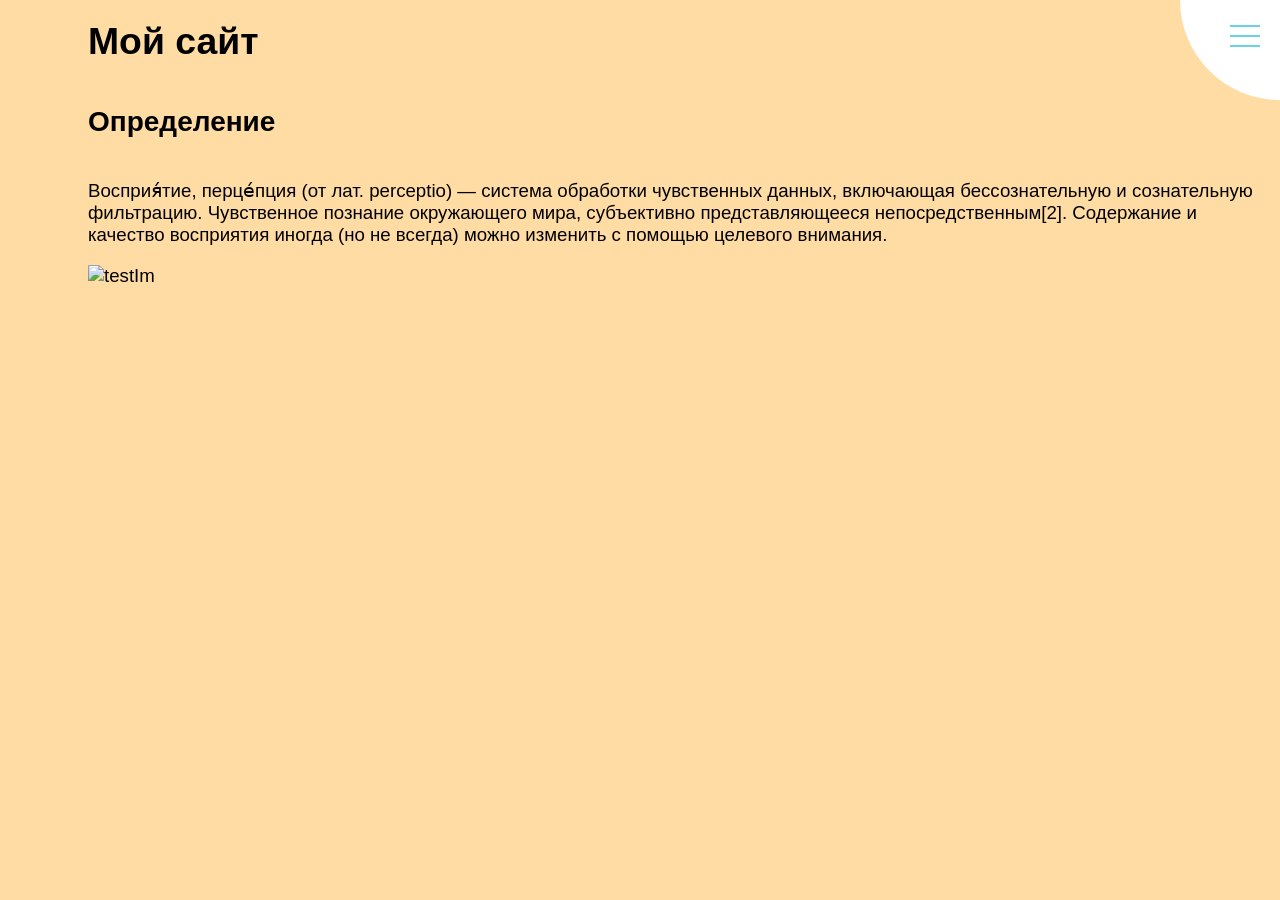
==== src/templates/1_perception/index.html @ 2da64972 "Add files via upload" ====
<!DOCTYPE html>
<html>
	<head>
		<title>Восприятие</title>
		
		<link rel="stylesheet" href="/src/style/menu.css">
		<link rel="stylesheet" href="/src/style/main.css">

		<script type="text/javascript" src="/src/scripts/menuScript.js"></script>
		
		<meta charset="UTF-8">
		<meta name="viewport" charset="utf-8" content="width=device-width, inital-scale=1.0">

	</head>
	<body>
		<header>
			
			<!-- ------------------------------Бургер меню---------------------- -->	
			<label>
				<input type="checkbox">
				<span class="menu"> <span class="hamburger"></span> </span>
				<ul>
				  <li> <a id="perception" href="#">Восприятие</a> </li>
				  <li> <a id="singing" href="#">Пение</a> </li>
				  <li> <a id="musicActiv" href="#">Музыкально-ритмическая деятельность</a> </li>
				  <li> <a id="gamesDMI" href="#">Игра на ДМИ</a> </li>
				  <li> <a id="gamesActiv" href="#">Игровая и творческая деятельность</a> </li>
				  <li> <a id="quest" href="#">Анкетирование</a> </li>
				  <li> <a id="archive" href="#">Архив</a> </li>
				  <li> <a id="contact" href="#">Обратная связь</a> </li>
				</ul>
			</label> 
    		<!-- <embed src="templates/base.html" width="100%" style="overflow: hidden" /> -->
    		<!-- <object  data="templates/base.html" width="100%" style="overflow: hidden"></object> -->
			<!-- Изменение ссылок на элементы -->
			<script>
				changeHref();
			</script>
			<!----------------------------------------------------------------- -->
			<h1> Мой сайт </h1>
		</header>
		<div class="flex"> 
			<h2> Определение </h2>
			<p> Восприя́тие, перце́пция (от лат. perceptio) — система обработки чувственных данных, включающая бессознательную и сознательную фильтрацию. Чувственное познание окружающего мира, субъективно представляющееся непосредственным[2]. Содержание и качество восприятия иногда (но не всегда) можно изменить с помощью целевого внимания.</p> 
			<img src="https://i.sunhome.ru/psychology/16/kauzalnaya-atribuciya-psihologiya-mezhlichnostnogo-vospriyatiya.4359.orig.jpg" alt="testIm">
		</div>
	</body>
</html>
---- src/style/menu.css ----
*, *:before, *:after 
{ box-sizing: border-box; }

label .menu {
  position: absolute;
  right: -100px;
  top: -100px;
  z-index: 100;
  width: 200px;
  height: 200px;
  background: #FFF;
  border-radius: 50% 50% 50% 50%;
  -webkit-transition: .5s ease-in-out;
  transition: .5s ease-in-out;
  box-shadow: 0 0 0 0 #FFF, 0 0 0 0 #FFF;
  cursor: pointer;
  
}

label .hamburger {
  position: absolute;
  top: 135px;
  left: 50px;
  width: 30px;
  height: 2px;
  background: #69D2e7;
  display: block;
  -webkit-transform-origin: center;
  transform-origin: center;
  -webkit-transition: .5s ease-in-out;
  transition: .5s ease-in-out;
}

label .hamburger:after, label .hamburger:before {
  -webkit-transition: .5s ease-in-out;
  transition: .5s ease-in-out;
  content: "";
  position: absolute;
  display: block;
  width: 100%;
  height: 100%;
  background: #69d2e7;
}

label .hamburger:before { top: -10px; }

label .hamburger:after { bottom: -10px; }

label input { display: none; }

label input:checked + .menu {
  box-shadow: 0 0 0 100vw #FFF, 0 0 0 100vh #FFF;
  border-radius: 0;
  
}

label input:checked + .menu .hamburger {
  -webkit-transform: rotate(45deg);
  transform: rotate(45deg);
  
}

label input:checked + .menu .hamburger:after {
  -webkit-transform: rotate(90deg);
  transform: rotate(90deg);
  bottom: 0;
  
}

label input:checked + .menu .hamburger:before {
  -webkit-transform: rotate(90deg);
  transform: rotate(90deg);
  top: 0;
  
}

label input:checked + .menu + ul { opacity: 1; }

label ul {
  z-index: 200;
  position: absolute;
  top: 50%;
  left: 50%;
  -webkit-transform: translate(-50%, -50%);
  transform: translate(-50%, -50%);
  opacity: 0;
  -webkit-transition: .25s 0s ease-in-out;
  transition: .25s 0s ease-in-out;
}

label a {
  margin-bottom: 1em;
  display: block;
  color: #f38630;
  text-decoration: none;
  
}
---- src/style/main.css ----
html, body {
  font-family: 'Georgia', sans-serif;
  background-color: #ffdca3;
  font-size: 14pt;

}

h1 {
  margin: 20px 0 0 80px;
}

.flex {
  display: flex;
  justify-content: space-around;  
  flex-direction: column;
  margin: 20px 0 0 80px;
}
#decriptMain {
  
}

#imgMain {
  border: 5px dotted red;
  border-radius: 100%;
  margin-left: 50%;
  transform: translateX(-50%);
  height: 50%;
}
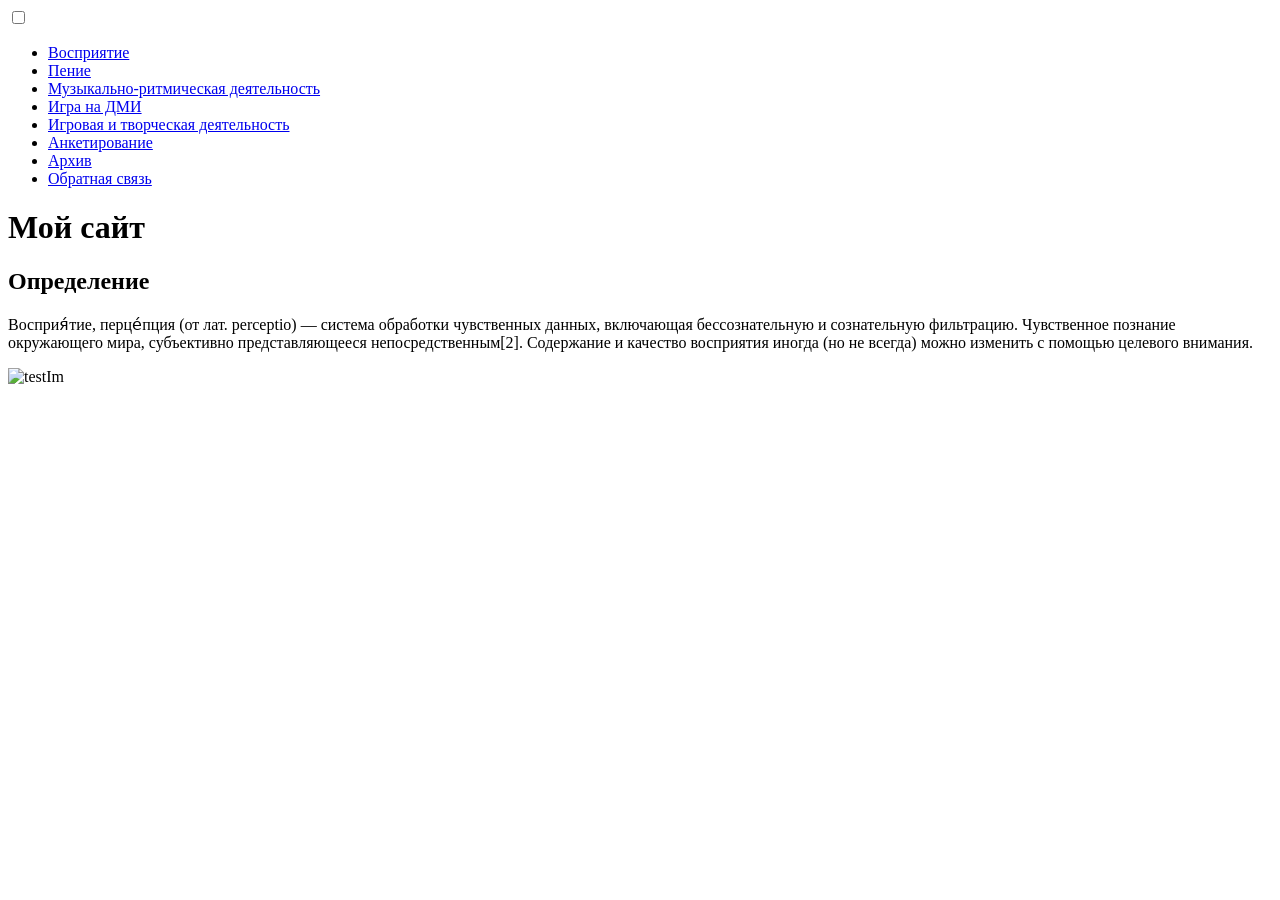
==== commit 970caf73: "f" ====
--- a/src/templates/1_perception/index.html
+++ b/src/templates/1_perception/index.html
@@ -1,48 +1,48 @@
-<!DOCTYPE html>
-<html>
-	<head>
-		<title>Восприятие</title>
-		
-		<link rel="stylesheet" href="/src/style/menu.css">
-		<link rel="stylesheet" href="/src/style/main.css">
-
-		<script type="text/javascript" src="/src/scripts/menuScript.js"></script>
-		
-		<meta charset="UTF-8">
-		<meta name="viewport" charset="utf-8" content="width=device-width, inital-scale=1.0">
-
-	</head>
-	<body>
-		<header>
-			
-			<!-- ------------------------------Бургер меню---------------------- -->	
-			<label>
-				<input type="checkbox">
-				<span class="menu"> <span class="hamburger"></span> </span>
-				<ul>
-				  <li> <a id="perception" href="#">Восприятие</a> </li>
-				  <li> <a id="singing" href="#">Пение</a> </li>
-				  <li> <a id="musicActiv" href="#">Музыкально-ритмическая деятельность</a> </li>
-				  <li> <a id="gamesDMI" href="#">Игра на ДМИ</a> </li>
-				  <li> <a id="gamesActiv" href="#">Игровая и творческая деятельность</a> </li>
-				  <li> <a id="quest" href="#">Анкетирование</a> </li>
-				  <li> <a id="archive" href="#">Архив</a> </li>
-				  <li> <a id="contact" href="#">Обратная связь</a> </li>
-				</ul>
-			</label> 
-    		<!-- <embed src="templates/base.html" width="100%" style="overflow: hidden" /> -->
-    		<!-- <object  data="templates/base.html" width="100%" style="overflow: hidden"></object> -->
-			<!-- Изменение ссылок на элементы -->
-			<script>
-				changeHref();
-			</script>
-			<!----------------------------------------------------------------- -->
-			<h1> Мой сайт </h1>
-		</header>
-		<div class="flex"> 
-			<h2> Определение </h2>
-			<p> Восприя́тие, перце́пция (от лат. perceptio) — система обработки чувственных данных, включающая бессознательную и сознательную фильтрацию. Чувственное познание окружающего мира, субъективно представляющееся непосредственным[2]. Содержание и качество восприятия иногда (но не всегда) можно изменить с помощью целевого внимания.</p> 
-			<img src="https://i.sunhome.ru/psychology/16/kauzalnaya-atribuciya-psihologiya-mezhlichnostnogo-vospriyatiya.4359.orig.jpg" alt="testIm">
-		</div>
-	</body>
+<!DOCTYPE html>
+<html>
+	<head>
+		<title>Восприятие</title>
+		
+		<link rel="stylesheet" href="/testSite/src/style/menu.css">
+		<link rel="stylesheet" href="/testSite/src/style/main.css">
+
+		<script type="text/javascript" src="/testSite/src/scripts/menuScript.js"></script>
+		
+		<meta charset="UTF-8">
+		<meta name="viewport" charset="utf-8" content="width=device-width, inital-scale=1.0">
+
+	</head>
+	<body>
+		<header>
+			
+			<!-- ------------------------------Бургер меню---------------------- -->	
+			<label>
+				<input type="checkbox">
+				<span class="menu"> <span class="hamburger"></span> </span>
+				<ul>
+				  <li> <a id="perception" href="#">Восприятие</a> </li>
+				  <li> <a id="singing" href="#">Пение</a> </li>
+				  <li> <a id="musicActiv" href="#">Музыкально-ритмическая деятельность</a> </li>
+				  <li> <a id="gamesDMI" href="#">Игра на ДМИ</a> </li>
+				  <li> <a id="gamesActiv" href="#">Игровая и творческая деятельность</a> </li>
+				  <li> <a id="quest" href="#">Анкетирование</a> </li>
+				  <li> <a id="archive" href="#">Архив</a> </li>
+				  <li> <a id="contact" href="#">Обратная связь</a> </li>
+				</ul>
+			</label> 
+    		<!-- <embed src="templates/base.html" width="100%" style="overflow: hidden" /> -->
+    		<!-- <object  data="templates/base.html" width="100%" style="overflow: hidden"></object> -->
+			<!-- Изменение ссылок на элементы -->
+			<script>
+				changeHref();
+			</script>
+			<!----------------------------------------------------------------- -->
+			<h1> Мой сайт </h1>
+		</header>
+		<div class="flex"> 
+			<h2> Определение </h2>
+			<p> Восприя́тие, перце́пция (от лат. perceptio) — система обработки чувственных данных, включающая бессознательную и сознательную фильтрацию. Чувственное познание окружающего мира, субъективно представляющееся непосредственным[2]. Содержание и качество восприятия иногда (но не всегда) можно изменить с помощью целевого внимания.</p> 
+			<img src="https://i.sunhome.ru/psychology/16/kauzalnaya-atribuciya-psihologiya-mezhlichnostnogo-vospriyatiya.4359.orig.jpg" alt="testIm">
+		</div>
+	</body>
 </html>
